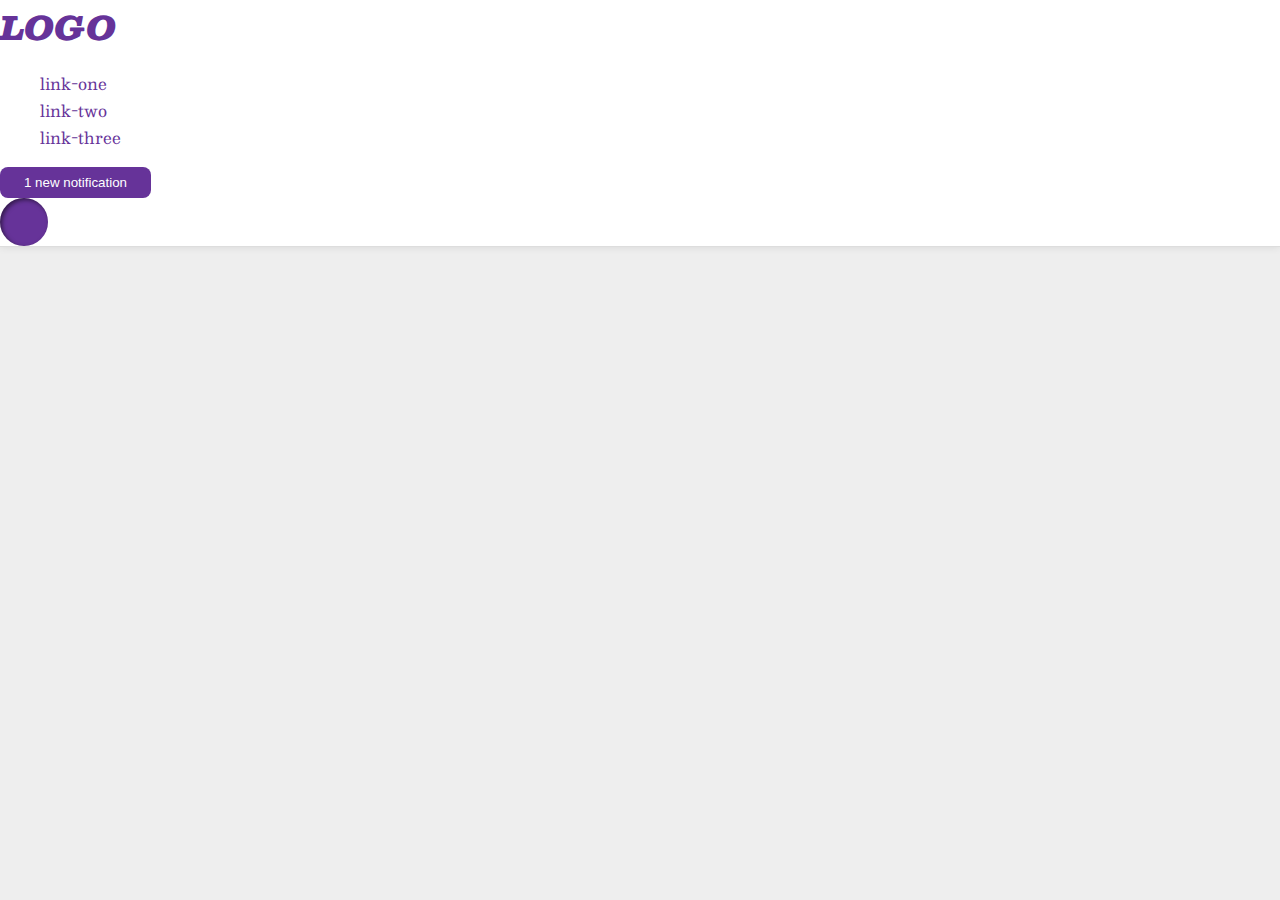
==== 03-flex-header-2/index.html @ 73ab0d85 "man" ====
<!DOCTYPE html>
<html lang="en">
<head>
  <meta charset="UTF-8">
  <meta http-equiv="X-UA-Compatible" content="IE=edge">
  <meta name="viewport" content="width=device-width, initial-scale=1.0">
  <title>Flex Header 2</title>
  <link rel="stylesheet" href="style.css">
</head>
<body>
  <div class="header">
    <div class="logo">
      LOGO
    </div>
    <ul class="links">
      <li><a href="google.com">link-one</a></li>
      <li><a href="google.com">link-two</a></li>
      <li><a href="google.com">link-three</a></li>
    </ul>
    <button class="notifications">
      1 new notification
    </button>
    <div class="profile-image"></div>
  </div>
</body>
</html>
---- 03-flex-header-2/style.css ----
/* this is some magical font-importing.  
you'll learn about it later. */
@import url('https://fonts.googleapis.com/css2?family=Besley:ital,wght@0,400;1,900&display=swap');

body {
  margin: 0;
  background: #eee;
  font-family: Besley, serif;
}

.header {
  background: white;
  border-bottom: 1px solid #ddd;
  box-shadow: 0 0 8px rgba(0,0,0,.1);
}

.profile-image {
  background: rebeccapurple;
  box-shadow: inset 2px 2px 4px rgba(0,0,0,.5);
  border-radius: 50%;
  width: 48px;
  height:  48px;
}

.logo {
  color: rebeccapurple;
  font-size: 32px;
  font-weight: 900;
  font-style: italic;
}

button {
  border: none;
  border-radius: 8px;
  background: rebeccapurple;
  color: white;
  padding: 8px 24px;
}

a {
  /* this removes the line under our links */
  text-decoration: none;
  color: rebeccapurple;
}

ul {
  list-style-type: none;
}
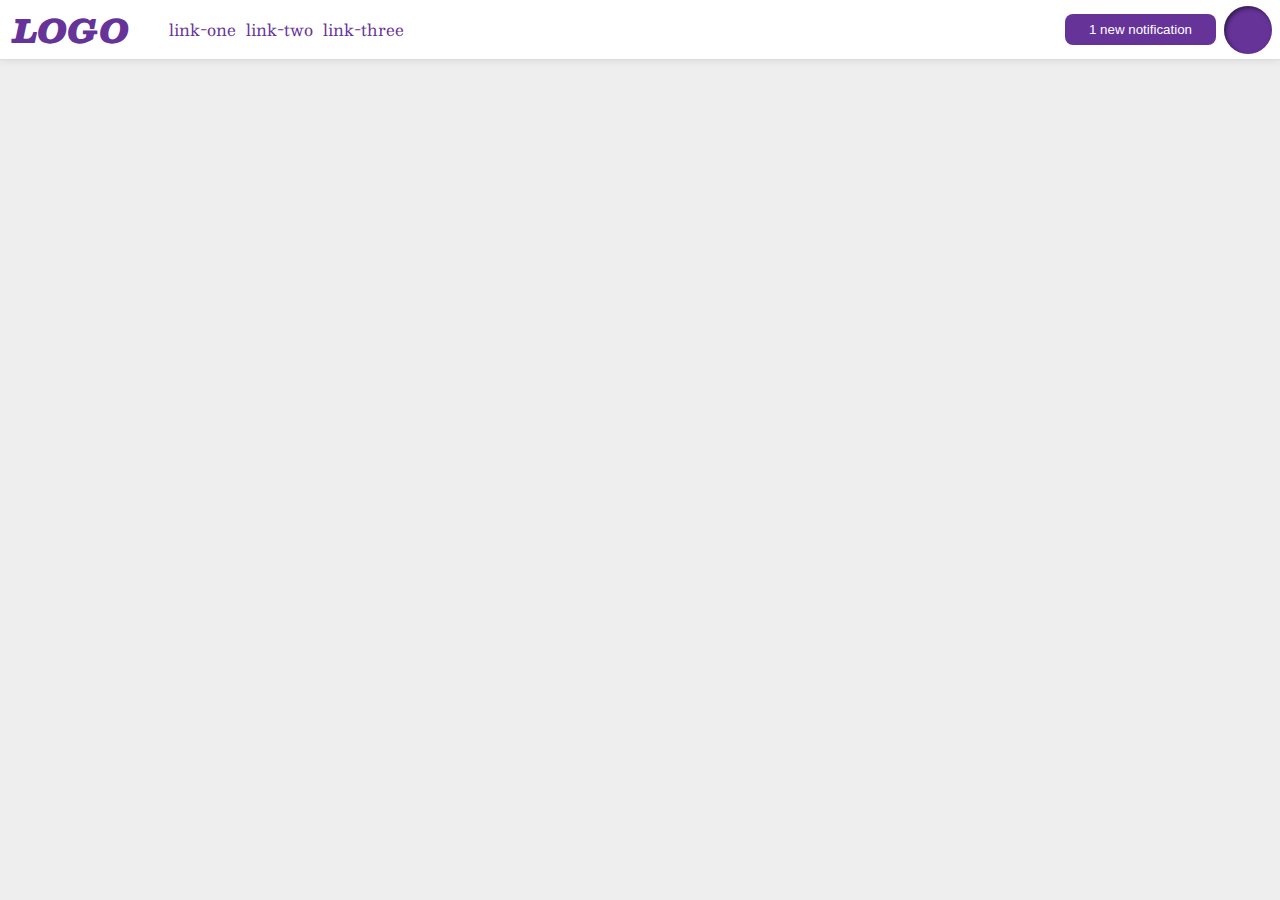
==== commit 5b028f4a: "mess with minial touch to html" ====
--- a/03-flex-header-2/index.html
+++ b/03-flex-header-2/index.html
@@ -13,7 +13,7 @@
       LOGO
     </div>
     <ul class="links">
-      <li><a href="google.com">link-one</a></li>
+      <li><a href="https://www.google.com">link-one</a></li>
       <li><a href="google.com">link-two</a></li>
       <li><a href="google.com">link-three</a></li>
     </ul>
--- a/03-flex-header-2/style.css
+++ b/03-flex-header-2/style.css
@@ -12,6 +12,13 @@
   background: white;
   border-bottom: 1px solid #ddd;
   box-shadow: 0 0 8px rgba(0,0,0,.1);
+  display: flex;
+  flex-direction: row;
+  justify-content: flex-start;
+  flex-wrap: wrap;
+  align-items: center;
+ 
+  padding-right: 8px;
 }
 
 .profile-image {
@@ -27,6 +34,8 @@
   font-size: 32px;
   font-weight: 900;
   font-style: italic;
+  flex: 0 1 auto;
+  margin-left: 01%;
 }
 
 button {
@@ -35,6 +44,7 @@
   background: rebeccapurple;
   color: white;
   padding: 8px 24px;
+  margin-right: 0%;
 }
 
 a {
@@ -45,4 +55,15 @@
 
 ul {
   list-style-type: none;
+  display: flex;
+  gap: 10px;
 }
+
+.notifications {
+  margin-left: auto;
+  gap: 8px;
+}
+
+.profile-image { 
+  margin-left: 8px;
+}